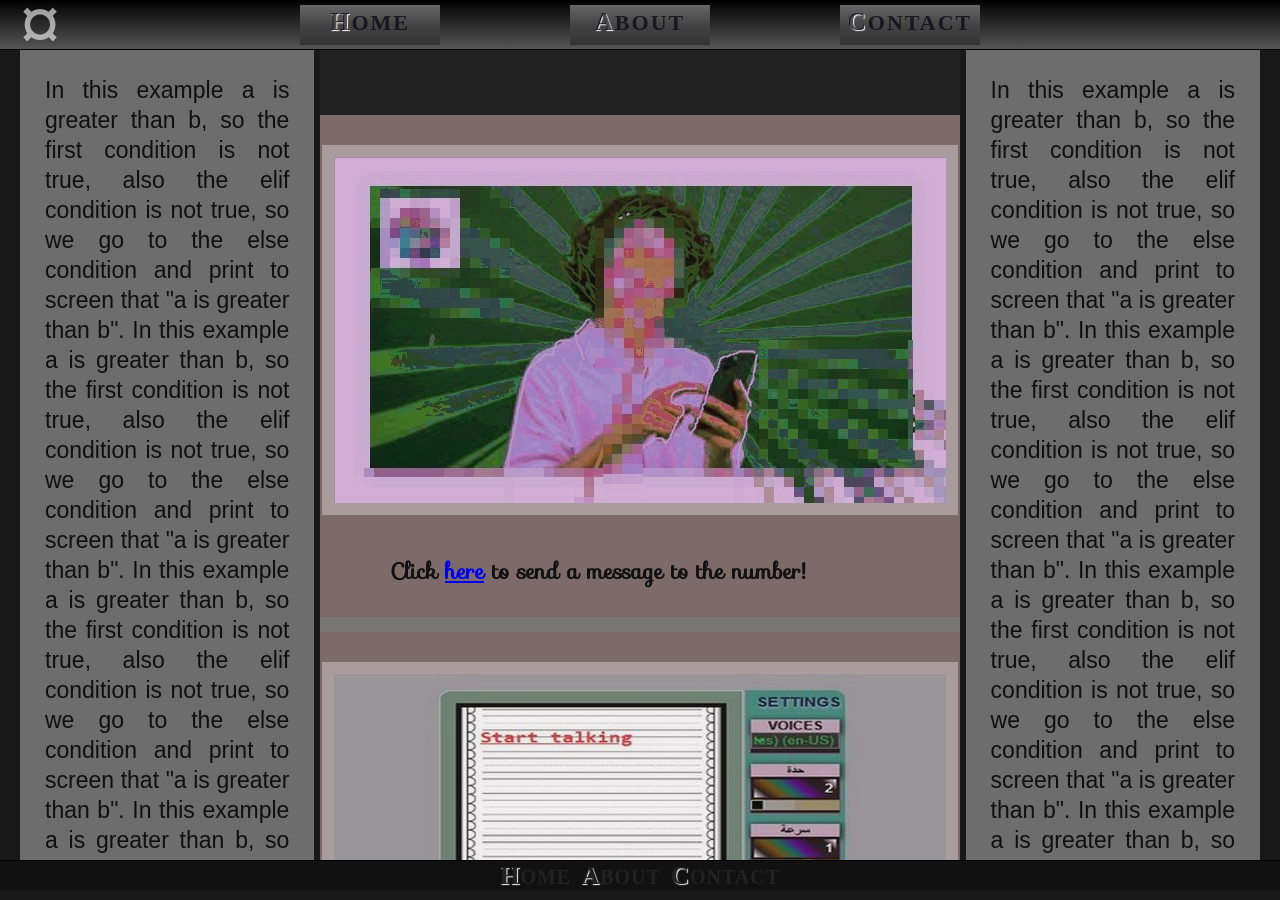
==== index.html @ ceacffb7 "add new files for new resp new files with new functionality" ====
<!DOCTYPE html>
<html lang="en">

<head>
  <meta charset="UTF-8" />
  <meta name="viewport" content="width=device-width, initial-scale=1.0" />
  <title>JS</title>
  <meta name="description" content="javascript">
  <link rel="stylesheet"
    href="https://fonts.googleapis.com/css?family=Sofia&effect=neon|outline|emboss|shadow-multiple|Audiowide/Trirong">
  <link rel="stylesheet" href="style.css">
  <style media="screen">
    h3#logo:hover{
      transform: rotate(360deg) !important;
      color: blueviolet;
    }

  </style>
</head>

<body>
  <div id="header">
    <h3 id="logo"></h3>
    <a href="#" title="Home.html">HOME</a>
    <a href="#" title="About.html">ABOUT</a>
    <a href="#" title="Contact.html">CONTACT</a>
  </div>
  <div id="side-right">
    In this example a is greater than b, so the first condition is not true,
    also the elif condition is not true, so we go to the else condition and
    print to screen that "a is greater than b".
    In this example a is greater than b, so the first condition is not true,
    also the elif condition is not true, so we go to the else condition and
    print to screen that "a is greater than b".
    In this example a is greater than b, so the first condition is not true,
    also the elif condition is not true, so we go to the else condition and
    print to screen that "a is greater than b".
    In this example a is greater than b, so the first condition is not true,
    also the elif condition is not true, so we go to the else condition and
    print to screen that "a is greater than b".
    In this example a is greater than b, so the first condition is not true,
    also the elif condition is not true, so we go to the else condition and
    print to screen that "a is greater than b".
    In this example a is greater than b, so the first condition is not true,
    also the elif condition is not true, so we go to the else condition and
    print to screen that "a is greater than b".
    In this example a is greater than b, so the first condition is not true,
    also the elif condition is not true, so we go to the else condition and
    print to screen that "a is greater than b".
    In this example a is greater than b, so the first condition is not true,
    also the elif condition is not true, so we go to the else condition and
    print to screen that "a is greater than b".
  </div>
  <div id="side-left">
    In this example a is greater than b, so the first condition is not true,
    also the elif condition is not true, so we go to the else condition and
    print to screen that "a is greater than b".
    In this example a is greater than b, so the first condition is not true,
    also the elif condition is not true, so we go to the else condition and
    print to screen that "a is greater than b".
    In this example a is greater than b, so the first condition is not true,
    also the elif condition is not true, so we go to the else condition and
    print to screen that "a is greater than b".
    In this example a is greater than b, so the first condition is not true,
    also the elif condition is not true, so we go to the else condition and
    print to screen that "a is greater than b".
    In this example a is greater than b, so the first condition is not true,
    also the elif condition is not true, so we go to the else condition and
    print to screen that "a is greater than b".
    In this example a is greater than b, so the first condition is not true,
    also the elif condition is not true, so we go to the else condition and
    print to screen that "a is greater than b".
    In this example a is greater than b, so the first condition is not true,
    also the elif condition is not true, so we go to the else condition and
    print to screen that "a is greater than b".
    In this example a is greater than b, so the first condition is not true,
    also the elif condition is not true, so we go to the else condition and
    print to screen that "a is greater than b".
  </div>
  <div id="main">
    <h1 id="demo"></h1>
    <div>
      <img src="whatsapp-logo.jpg" class="boster" alt="boster 2024" />
      <p>
        Click <a href="was-app.html" target="_blank">here</a> to send a message to the number!
      </p>
    </div>
    <div>
      <img src="speech-app.jpg" class="boster" alt="boster 2024" />
      <p>
        Click <a href="speech.html" target="_blank">here</a> to start text to speech!
      </p>
      <br>
    </div>
    <div>
      <img src="youglish-app.jpg" class="boster" alt="boster 2024" />
      <p>
        Click <a href="youglish.html" target="_blank">here</a> to start finding the word in videos!
      </p>
      <br>
    </div>
  </div>

  <div id="footer">
    <a>HOME</a> <a>ABOUT</a> <a>CONTACT</a>
  </div>
  <script type="text/javascript">
    'use strict';
    var demo = document.getElementById('demo');
    function sound() {
      demo.innerHTML = this.bark;
    }
    const ada = {
      name: 'Ada',
      breed: 'Bali Dog',
      bark: 'HOME'
    }

    function Page(title, style, content) {
      this.title = title;
      this.style = style;
      this.content = content;
    }

    Page.prototype.edit = function () {
      demo.innerHTML = this.title;
    }
    var a = document.querySelectorAll("a");
    for (var i = 0; i < a.length; i++) {
      let link = a[i];
      if (link.innerHTML == 'HOME') {
        link.addEventListener('click', () => {
          //link.href="Home.html";
          link.href = "index.html";
        });
        link.addEventListener('mouseover', () => {
          let home = new Page('HOME', 'dark', 'WELCOME HOME');
          home.edit();
        });
      } else if (link.innerHTML == 'ABOUT') {
        link.addEventListener('click', () => {
          link.href = "About.html";
        });
        link.addEventListener('mouseover', () => {
          let about = new Page('ABOUT', 'dark', 'WELCOME ABOUT');
          about.edit();
        });
      } else if (link.innerHTML == 'CONTACT') {
        link.addEventListener('click', () => {
          link.href = "Contact.html";
        });
        link.addEventListener('mouseover', () => {
          let contact = new Page('CONTACT', 'dark', 'WELCOME CONTACT');
          contact.edit();
        });
      }
    }




    //sound.call(ada);
    /*function Pet(name, breed, bark){
      this.name = name;
      this.breed = breed;
      this.bark = bark;
    }

    Pet.prototype.sound = function (){
      demo.innerHTML = this.bark;
    };

    const adda = new Pet('Ada','Bali Dog','HOME');*/
    //console.log(adda);
    //adda.sound();
    //home.edit();
    setInterval(() => {
      demo.style.letterSpacing = '-1px';
    }, 1000);
    setInterval(() => {
      demo.style.letterSpacing = '3px';
    }, 2000);
  </script>
</body>

</html>
---- style.css ----
* {
  padding: 0;
  margin: 0;
  box-sizing: border-box;
}

body {

  height: 100vh;
  background-color:#191919;/* khaki #191919;*/
  color: rgba(255, 255, 255, 0.6);
  overflow: hidden;
  text-align: center;
  min-height: 400px !important;
}

img {
  filter: opacity(.9);
}

img:hover {
  filter: opacity(1);
}

#main div {
  background-color:rgba(146, 60, 60, 0.201);/* red;/*rgba(146, 60, 60, 0.201);*/
}

#main {
 /* width: 400px;*/
  height: 400px;
  background-color: #e4dede78;
  color: rgba(255, 255, 255, 0.6);
  margin: auto;
  font-size: 30px;
  font-weight: bold;
  font-family: tahoma;
  min-height: calc(100vh - 90px);
  overflow-y: scroll;
}

#main::-webkit-scrollbar {
  border: 2px solid #222;
  width: 22px;
}

#main::-webkit-scrollbar-thumb {
  background: #222;
  cursor: pointer;
  border: 2px solid grey;
  border-left: 2px solid #222;
  border-right: 2px solid #111;
  border-top: none;
  border-bottom: none;
  margin-left: 5px;
  margin-right: 5px;
}

#main::-webkit-scrollbar-thumb:hover {
  background: transparent;
  background: linear-gradient(to bottom, rgba(22, 33, 55, 0.4), rgba(22, 33, 55, 0.4), rgba(22, 33, 55, 0.4));
  background: #111;
  cursor: pointer;
  border: 1px solid #222;
  border-top: none;
  border-bottom: none;
}

#main::-webkit-scrollbar-track {
  background: linear-gradient(to bottom, rgba(22, 33, 55, 0.1), rgba(22, 33, 55, 0.1), rgba(22, 33, 55, 0.1));
  border-left: 1px solid #0c0c0c;
}

#main::-webkit-scrollbar-track:hover {
  background: linear-gradient(to bottom, rgba(22, 33, 55, 0.2), rgba(22, 33, 55, 0.2), rgba(22, 33, 55, 0.2));
}

#main #demo {
  text-align: center;
  padding-bottom: 2px;
  z-index: 100;
  width:100%;
  padding:5px auto;
}

#main p {
  text-align: justify;
  padding: 28px 8px;
  padding-top: 12px !important;
  margin-bottom: 15px;
  font-family: "Sofia", sans-serif;
  font-size: 22px;
  color: #111 !important;
}

#header {
  margin-top: 0;
  /*width: 100%;*/
  background-color: #111;
  background: linear-gradient(to bottom, #000, #565555);
  height: 50px;
  display: flex;
  align-items: center;
  justify-content: center;
  gap: 10px;
  border-bottom: 1px solid black !important;
  font-family: "Trirong", serif;
}

#footer {
  margin-top: 0;
  width:100%;
  /*min-width: 400px;*/
  background-color: #111;
  height: 30px;
  display: flex;
  align-items: center;
  justify-content: center;
  gap: 10px;
  border-top: 1px solid black !important;
}

#header a {
  font-size: 22px;
  letter-spacing: 2px;
  color: rgba(4, 4, 13, 0.704);
  text-decoration: none;
  font-weight: bold;
  max-width: 140px;
  min-width: 140px;
  min-height: 40px;
  max-height: 50px;
  padding: 3px 0;
  transition: 1s;
  cursor: grabbing;
  background: linear-gradient(to top, #333, #444, #666);
}

a:hover::first-letter {
  text-shadow: 1px 1px 1px black;
  transition: 2s;
  cursor: pointer;
}

a::first-letter {
  text-shadow: 1px 1px 1px snow;
  transition: 2s;
  cursor: pointer;
  font-size: 25px;
}

#demo {
  padding-top: 2px;
  background: linear-gradient(to bottom, transparent 98%, #000 2%);
  font-size: 40px;
  letter-spacing: 3px;
  visibility: visible;
  height: 40px;
  width:100%;
  padding:5px auto;
}

#footer a {
  font-size: 20px;
  letter-spacing: 1px;
  color: #222;
  text-decoration: none;
  font-weight: bold;
}

.boster {
  border: 12px solid rgba(255, 255, 255, 0.374);
  margin-top: 30px;
  margin-bottom: 20px;
  margin-left: auto;
  margin-right: auto;
}


@media(max-width:500px) {
  .boster {
    width:100%;
    /*min-width: 300px;*/
    margin: auto;
  }

  #header {
    display:flex;
    align-items:center;
    justify-content:space-between;
    border-bottom: 2px solid #000;
    width:100%;/*350px;*/
    min-width:300px;
  }
  #header a {
    font-size: 18px;
    letter-spacing: 2px;
    color: rgba(4, 4, 13, 0.704);
    text-decoration: none;
    font-weight: bold;
    max-width: 110px;
    min-width: 110px;
    min-height: 40px;
    max-height: 50px;
    transition: 1s;
    cursor: grabbing;
    background: linear-gradient(to top, #333, #444, #666);
  }
  #header a:hover {
  letter-spacing: -2px;
  color: #555;
  color: rgba(4, 4, 13, 0.89);
  transition: 2s;
  cursor: grabbing;
  background: linear-gradient(to bottom, rgba(145, 145, 129, 0.483), rgba(119, 119, 193, 0.443), #00000018);
  transform: rotateX(12deg);
}
  a:hover::first-letter {
    text-shadow: 1px 1px 1px black;
    transition: 2s;
    cursor: pointer;
  }
  
  a::first-letter {
    text-shadow: 1px 1px 1px snow;
    transition: 2s;
    cursor: pointer;
    font-size: 25px;
  }
  #main {
    margin: 5px auto;
    padding: 10px auto;
    min-width: 300px;
    height: calc(100vh - 140px);
    height: calc(100vh - 90px);
    font-size: 20px;
    text-align: justify;
    display:flex;
    align-items:center;
    justify-content:space-between;
    flex-direction:column;
  }
  #main::-webkit-scrollbar {
    display:none;
  }
  #main #demo {
    text-align: center;
    font-family: Sofia;
    text-align: center;
    font-family: Sofia;
    min-height: 95px;
    position: sticky;
    top: 0px;
    background:#222222;/*green; #222;*/
    box-sizing:border-box;
    width:100%;
    padding:15px auto;
    min-width:310px !important;
    
  }

  #main div {
    background-color:rgba(60, 146, 138, 0.201); /*blue; rgba(60, 146, 138, 0.201);*/
    min-height: fit-content;
    box-sizing:border-box;
    width:fit-content;
    
  }

  #main p {
    text-align: justify;
    padding: 33px 5px;
    box-sizing:border-box;
    font-size:20px;

  }

  #side-right {
    display: none;
    overflow-y: scroll;
    overflow-x: hidden;
    font-family: "Audiowide", sans-serif;
  }

  #side-left {
    display: none;
    overflow-y: scroll;
    overflow-x: hidden;
    font-family: "Audiowide", sans-serif;
  }

  #logo {
    display: none;
  }

  .boster {
    border: 6px solid rgba(255, 255, 255, 0.374);
    width: 100%;
    box-sizing:border-box;
  }
  #footer{
    min-width:300px;
    width:100%;
    margin-bottom:0;
  }
}

@media(min-width:501px) {
  #header {
    border-bottom: 2px solid #111;
    gap: 40px;
  }

  #main {
    padding: 100px auto;
    height: calc(100vh - 140px);
    height: calc(100vh - 90px);
    width: calc(100vw - 50%);
  }

  #main #demo {
    text-align: center;
    font-family: Sofia;
    padding-bottom: 15px;
    min-height: 65px;
    position: sticky;
    top: 0px;
    background: #222;
    width:100%;
  }

  #main p {
    text-align: justify;
    padding: 28px 60px;
   
    margin-bottom: 15px;
  }

  #side-right {
    display: none;
    overflow: auto;
    direction: rtl;
    overflow-y: scroll;
    overflow-x: hidden;
    line-height: 30px;
    text-align: justify;
    padding: 25px;
    font-size: 30px;
    font-family: "Audiowide", sans-serif;
  }

  #side-left {
    display: none;
    overflow-y: scroll;
    overflow-x: hidden;
    line-height: 30px;
    text-align: justify;
    padding: 25px;
    font-size: 30px;
    font-family: "Audiowide", sans-serif;
  }

  #side-right::-webkit-scrollbar {
    border: 2px solid #222;
    width: 22px;
  }

  #side-left::-webkit-scrollbar {
    border: 2px solid #222;
    width: 22px;
  }

  #side-right::-webkit-scrollbar-thumb {
    /*background: transparent;*/
    background: #222;
    cursor: pointer;
    border: 2px solid grey;
    border-right: 2px solid #222;
    border-left: 2px solid #111;
    border-top: none;
    border-bottom: none;
  }

  #side-left::-webkit-scrollbar-thumb {
    /*background: transparent;*/
    background: #222;
    cursor: pointer;
    border: 2px solid grey;
    border-left: 2px solid #222;
    border-right: 2px solid #111;
    border-top: none;
    border-bottom: none;
    margin-left: 5px;
    margin-right: 5px;
  }

  #side-right::-webkit-scrollbar-thumb:hover {
    background: transparent;
    background: linear-gradient(to bottom, rgba(22, 33, 55, 0.4), rgba(22, 33, 55, 0.4), rgba(22, 33, 55, 0.4));
    background: #111;
    cursor: pointer;
    border: 1px solid #222;
    border-top: none;
    border-bottom: none;
  }

  #side-left::-webkit-scrollbar-thumb:hover {
    background: transparent;
    background: linear-gradient(to bottom, rgba(22, 33, 55, 0.4), rgba(22, 33, 55, 0.4), rgba(22, 33, 55, 0.4));
    background: #111;
    cursor: pointer;
    border: 1px solid #222;
    border-top: none;
    border-bottom: none;
  }

  #side-right::-webkit-scrollbar-track {
    background: linear-gradient(to bottom, rgba(22, 33, 55, 0.1), rgba(22, 33, 55, 0.1), rgba(22, 33, 55, 0.1));
    border-right: 1px solid #0c0c0c;
  }

  #side-left::-webkit-scrollbar-track {
    background: linear-gradient(to bottom, rgba(22, 33, 55, 0.1), rgba(22, 33, 55, 0.1), rgba(22, 33, 55, 0.1));
    border-left: 1px solid #0c0c0c;
  }

  #side-right::-webkit-scrollbar-track:hover {
    background: linear-gradient(to bottom, rgba(22, 33, 55, 0.2), rgba(22, 33, 55, 0.2), rgba(22, 33, 55, 0.2));
  }

  #side-left::-webkit-scrollbar-track:hover {
    background: linear-gradient(to bottom, rgba(22, 33, 55, 0.2), rgba(22, 33, 55, 0.2), rgba(22, 33, 55, 0.2));
  }

}

@media(min-width:900px) {
  #header {
    border-bottom: 2px solid #111;
    gap: 130px;
  }

  #main {
    height: calc(100vh - 90px);
  }

  #main #demo {
    text-align: center;
    font-family: Sofia;
    padding-bottom: 15px;
    min-height: 65px;
    position: sticky;
    top: 0px;
    background: #222;
    width:100%;
  }

  #main p {
    text-align: justify;
    padding: 28px 70px;
    margin-bottom: 15px;
    
  }
 

  #side-right {
    display: block;
    width: 23%;
    right: 20px;
    /*background-color: rgba(25, 25, 25, 0.1);*/
    /*background-color: rgba(50, 50, 50, 0.5);*/
    background-color: rgba(194, 194, 194, 0.5);
    position: absolute;
    height: calc(100vh - 140px);
    height: calc(100vh - 90px);
    font-family: fantasy;
    font-size: 23px;
    /*color: #001;*/
    color: rgba(9, 9, 9, 0.927);
    font-family: "Audiowide", sans-serif;
  }

  #side-left {
    display: block;
    width: 23%;
    left: 20px;
    /*background-color: rgba(25, 25, 25, 0.3);*/
    background-color: rgba(194, 194, 194, 0.5);
    position: absolute;
    height: calc(100vh - 140px);
    height: calc(100vh - 90px);
    font-family: fantasy;
    font-size: 23px;
    /*color: #001;*/
    color: rgba(9, 9, 9, 0.927);
    font-family: "Audiowide", sans-serif;
  }

  #logo {
    position: absolute;
    left: 20px;
    display: block;
    z-index: 111;
  }

  #logo:after {
    content: '\00A4';
    font-size: 80px;
    z-index: 111;
  }

}
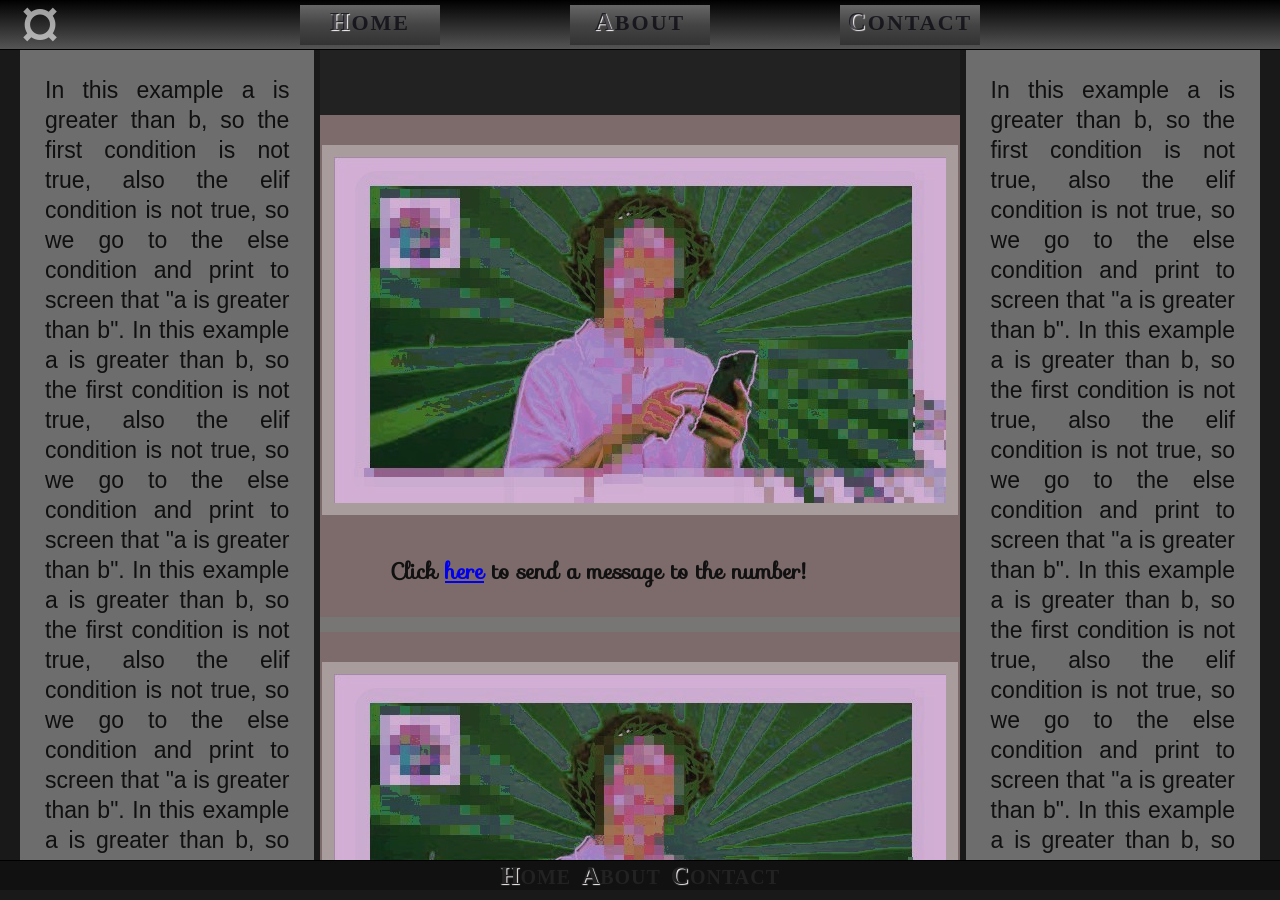
==== commit 2c122e00: "Update index.html code ..." ====
--- a/index.html
+++ b/index.html
@@ -79,12 +79,23 @@
   </div>
   <div id="main">
     <h1 id="demo"></h1>
+        <!-- whatsapp section -->
     <div>
       <img src="whatsapp-logo.jpg" class="boster" alt="boster 2024" />
       <p>
         Click <a href="was-app.html" target="_blank">here</a> to send a message to the number!
       </p>
     </div>
+
+       <!-- whatsapp section 2-->
+    <div>
+      <img src="whatsapp-logo.jpg" class="boster" alt="boster 2024" />
+      <p>
+        Send <a href="schoolist.html" target="_blank">messages</a> to schools easily!
+      </p>
+    </div>
+
+        <!-- speech  section -->
     <div>
       <img src="speech-app.jpg" class="boster" alt="boster 2024" />
       <p>
@@ -92,6 +103,7 @@
       </p>
       <br>
     </div>
+    <!-- youglish section -->
     <div>
       <img src="youglish-app.jpg" class="boster" alt="boster 2024" />
       <p>
@@ -99,6 +111,35 @@
       </p>
       <br>
     </div>
+
+     <!-- converter section -->
+    <div>
+      <img src="converter.jpg" class="boster" alt="boster 2024" />
+      <p>
+        Click <a href="converter.html" target="_blank">here</a> to start converting  videos!
+      </p>
+      <br>
+    </div>
+
+       <!-- battery section -->
+    <div>
+      <img src="battery.jpg" class="boster" alt="boster 2024" />
+      <p>
+        Click <a href="battery.html" target="_blank">here</a> to start watching  the statu of battery!
+      </p>
+      <br>
+    </div>
+
+        <!-- spelling section -->
+    <div>
+      <img src="spelling.jpg" class="boster" alt="boster 2024" />
+      <p>
+        Click <a href="spelling-words.html" target="_blank">here</a> to start watching  the statu of battery!
+      </p>
+      <br>
+    </div>
+
+    
   </div>
 
   <div id="footer">
